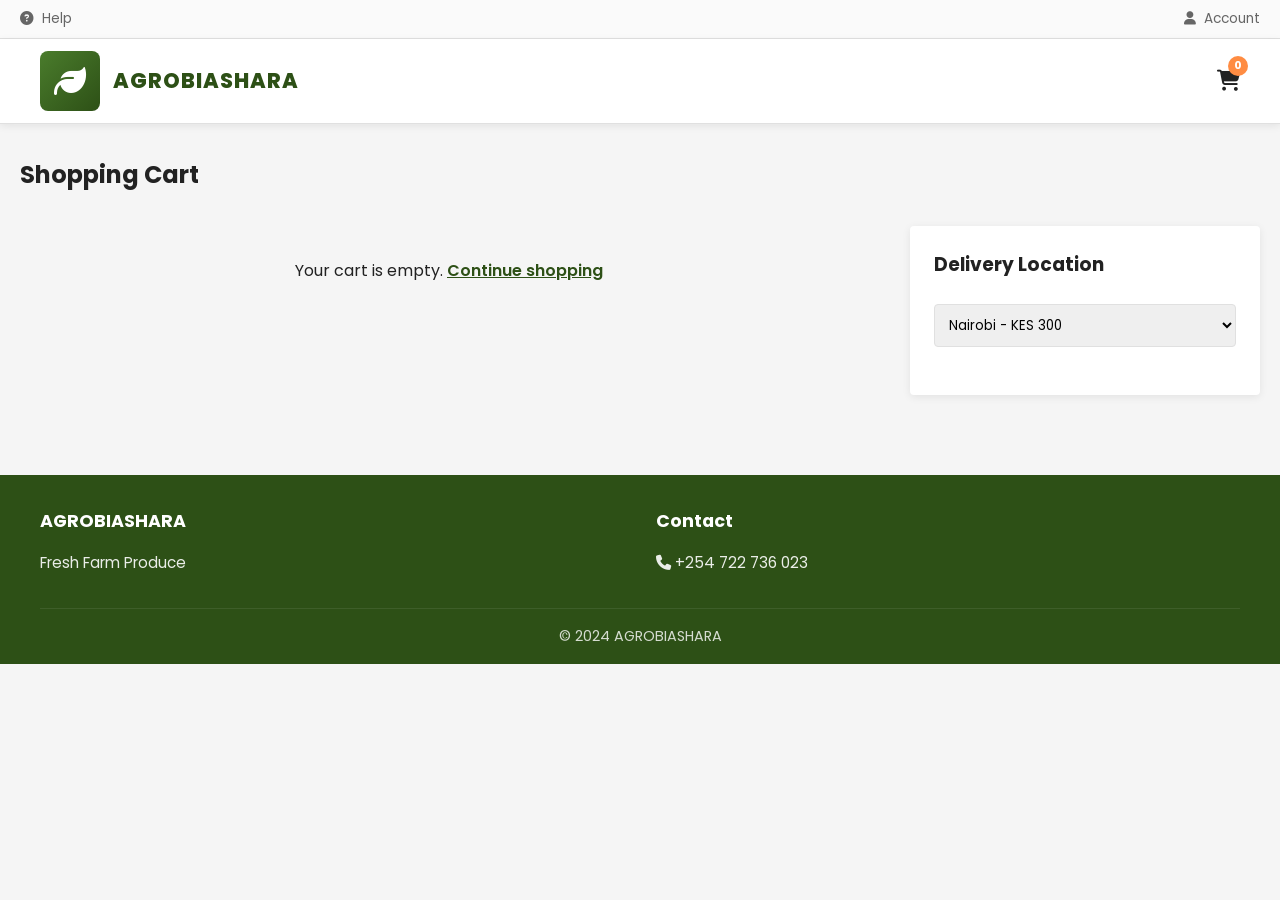
==== pages/cart.html @ bb89e8c7 "first commit" ====
<!DOCTYPE html>
<html lang="en">
<head>
    <meta charset="UTF-8">
    <meta name="viewport" content="width=device-width, initial-scale=1.0">
    <title>Cart - AGROBIASHARA</title>
    <link rel="stylesheet" href="../css/style.css">
    <link rel="stylesheet" href="https://cdnjs.cloudflare.com/ajax/libs/font-awesome/6.4.0/css/all.min.css">
    <link href="https://fonts.googleapis.com/css2?family=Poppins:wght@300;400;500;600;700;800&display=swap" rel="stylesheet">
</head>
<body>
    <!-- Top Navigation -->
    <div class="top-nav">
        <div class="container-fluid">
            <div class="nav-left">
                <a href="#help" class="nav-link"><i class="fas fa-question-circle"></i> Help</a>
            </div>
            <div class="nav-right">
                <a href="login.html" class="nav-link"><i class="fas fa-user"></i> Account</a>
            </div>
        </div>
    </div>

    <!-- Main Header -->
    <header class="main-header">
        <div class="container-fluid">
            <div class="header-content">
                <!-- [img src="../images/logo.png" alt="AGROBIASHARA Logo" style="width:60px; height:60px; border-radius:8px;"] -->
                <a href="../index.html" class="logo">
                    <div class="logo-placeholder">
                        <i class="fas fa-leaf"></i>
                    </div>
                    <span class="logo-text">AGROBIASHARA</span>
                </a>
                <div style="flex: 1;"></div>
                <div class="header-right">
                    <a href="cart.html" class="header-icon" title="Shopping Cart">
                        <i class="fas fa-shopping-cart"></i>
                        <span class="cart-badge" id="cartBadge">0</span>
                    </a>
                </div>
            </div>
        </div>
    </header>

    <!-- Cart Content -->
    <section style="padding: 2rem 20px; max-width: 1400px; margin: 0 auto;">
        <h1 style="margin-bottom: 2rem;">Shopping Cart</h1>
        
        <div style="display: grid; grid-template-columns: 1fr 350px; gap: 2rem;">
            <div id="cartItems">
                <!-- Cart items loaded by JavaScript -->
            </div>

            <div>
                <div style="background: white; padding: 1.5rem; border-radius: 4px; box-shadow: var(--shadow);">
                    <h3 style="margin-bottom: 1.5rem;">Delivery Location</h3>
                    <select id="deliveryLocation" onchange="loadCart()" style="width: 100%; padding: 10px; border: 1px solid var(--border-color); border-radius: 4px; margin-bottom: 1.5rem; font-family: 'Poppins', sans-serif;" title="Select delivery location">
                        <option value="Nairobi">Nairobi - KES 300</option>
                        <option value="Kiambu">Kiambu - KES 400</option>
                        <option value="Nakuru">Nakuru - KES 600</option>
                        <option value="Kisumu">Kisumu - KES 800</option>
                        <option value="Mombasa">Mombasa - KES 900</option>
                        <option value="Kericho">Kericho - KES 700</option>
                        <option value="Eldoret">Eldoret - KES 750</option>
                        <option value="Machakos">Machakos - KES 500</option>
                        <option value="Nyeri">Nyeri - KES 550</option>
                        <option value="Thika">Thika - KES 350</option>
                        <option value="Naivasha">Naivasha - KES 550</option>
                        <option value="Meru">Meru - KES 850</option>
                        <option value="Kakamega">Kakamega - KES 900</option>
                        <option value="Other">Other - KES 1000</option>
                    </select>

                    <div id="cartSummary">
                        <!-- Summary loaded by JavaScript -->
                    </div>
                </div>
            </div>
        </div>
    </section>

    <!-- Footer -->
    <footer class="footer">
        <div class="container-fluid">
            <div class="footer-content">
                <div class="footer-section">
                    <h4>AGROBIASHARA</h4>
                    <p>Fresh Farm Produce</p>
                </div>
                <div class="footer-section">
                    <h4>Contact</h4>
                    <p><i class="fas fa-phone"></i> +254 722 736 023</p>
                </div>
            </div>
            <div class="footer-bottom">
                <p>&copy; 2024 AGROBIASHARA</p>
            </div>
        </div>
    </footer>

    <script src="../js/main.js"></script>
</body>
</html>
---- css/style.css ----
/* ===== CSS VARIABLES ===== */
:root {
    --primary-green: #2d5016;
    --secondary-green: #4a7c2c;
    --accent-orange: #ff8c42;
    --accent-yellow: #ffd700;
    --dark-text: #222;
    --light-text: #666;
    --border-color: #e0e0e0;
    --shadow: 0 2px 8px rgba(0,0,0,0.08);
    --shadow-lg: 0 4px 16px rgba(0,0,0,0.15);
}

/* ===== GLOBAL STYLES ===== */
* {
    margin: 0;
    padding: 0;
    box-sizing: border-box;
}

html {
    scroll-behavior: smooth;
}

body {
    font-family: 'Poppins', sans-serif;
    color: var(--dark-text);
    line-height: 1.6;
    background: #f5f5f5;
}

.container-fluid {
    max-width: 100%;
    padding: 0 20px;
    margin: 0 auto;
}

/* ===== TOP NAVIGATION ===== */
.top-nav {
    background: #fafafa;
    border-bottom: 1px solid var(--border-color);
    padding: 8px 0;
    font-size: 0.85rem;
}

.top-nav .container-fluid {
    display: flex;
    justify-content: space-between;
    align-items: center;
    max-width: 1400px;
    margin: 0 auto;
}

.nav-left, .nav-right {
    display: flex;
    gap: 2rem;
}

.nav-link {
    color: var(--light-text);
    text-decoration: none;
    transition: color 0.3s;
    display: flex;
    align-items: center;
    gap: 0.5rem;
    cursor: pointer;
}

.nav-link:hover {
    color: var(--primary-green);
}

/* ===== MAIN HEADER ===== */
.main-header {
    background: white;
    border-bottom: 1px solid var(--border-color);
    padding: 12px 0;
    position: sticky;
    top: 0;
    z-index: 100;
    box-shadow: var(--shadow);
}

.header-content {
    display: flex;
    align-items: center;
    gap: 2rem;
    max-width: 1400px;
    margin: 0 auto;
    padding: 0 20px;
}

/* Logo */
.logo {
    display: flex;
    align-items: center;
    gap: 0.8rem;
    flex-shrink: 0;
    text-decoration: none;
    color: var(--primary-green);
    font-weight: 800;
    font-size: 1.3rem;
}

.logo-placeholder {
    width: 60px;
    height: 60px;
    background: linear-gradient(135deg, var(--secondary-green), var(--primary-green));
    border-radius: 8px;
    display: flex;
    align-items: center;
    justify-content: center;
    font-size: 2rem;
    color: white;
}

.logo-text {
    letter-spacing: 1px;
}

/* Search Bar */
.search-bar {
    flex: 1;
    display: flex;
    background: #f5f5f5;
    border-radius: 4px;
    overflow: hidden;
    border: 1px solid var(--border-color);
}

.search-bar input {
    flex: 1;
    border: none;
    background: transparent;
    padding: 10px 15px;
    font-family: 'Poppins', sans-serif;
    font-size: 0.95rem;
    outline: none;
}

.search-bar input::placeholder {
    color: #999;
}

.search-btn {
    background: var(--primary-green);
    color: white;
    border: none;
    padding: 10px 20px;
    cursor: pointer;
    transition: background 0.3s;
    font-weight: 600;
}

.search-btn:hover {
    background: var(--secondary-green);
}

/* Header Right */
.header-right {
    display: flex;
    gap: 1.5rem;
    align-items: center;
}

.header-icon {
    color: var(--dark-text);
    font-size: 1.3rem;
    position: relative;
    text-decoration: none;
    transition: color 0.3s;
    cursor: pointer;
}

.header-icon:hover {
    color: var(--primary-green);
}

.cart-badge {
    position: absolute;
    top: -8px;
    right: -8px;
    background: var(--accent-orange);
    color: white;
    border-radius: 50%;
    width: 20px;
    height: 20px;
    display: flex;
    align-items: center;
    justify-content: center;
    font-size: 0.7rem;
    font-weight: bold;
}

/* ===== HERO BANNER ===== */
.hero-banner {
    background: linear-gradient(135deg, rgba(45,80,22,0.7) 0%, rgba(74,124,44,0.7) 100%), #4a7c2c;
    background-size: cover;
    background-position: center;
    color: white;
    padding: 80px 20px;
    text-align: center;
    margin-bottom: 2rem;
    min-height: 400px;
    display: flex;
    align-items: center;
    justify-content: center;
    /* DIRECTIVE: Set background-image: url('images/hero-banner.jpg') to use custom image */
}

.banner-content h1 {
    font-size: 2.5rem;
    margin-bottom: 0.5rem;
    font-weight: 800;
}

.banner-content p {
    font-size: 1.2rem;
    margin-bottom: 2rem;
    opacity: 0.9;
}

.btn-shop-now {
    display: inline-block;
    background: var(--accent-orange);
    color: white;
    padding: 15px 50px;
    border-radius: 4px;
    text-decoration: none;
    font-weight: 700;
    font-size: 1.1rem;
    transition: all 0.3s;
    border: none;
    cursor: pointer;
}

.btn-shop-now:hover {
    background: #ff7a2a;
    transform: translateY(-2px);
    box-shadow: var(--shadow-lg);
}

/* ===== CATEGORIES ===== */
.categories {
    background: white;
    border-bottom: 1px solid var(--border-color);
    padding: 0;
    margin-bottom: 2rem;
}

.categories-scroll {
    display: flex;
    gap: 0;
    overflow-x: auto;
    padding: 0;
    max-width: 1400px;
    margin: 0 auto;
}

.category-item {
    flex-shrink: 0;
    padding: 15px 20px;
    text-align: center;
    cursor: pointer;
    border-bottom: 3px solid transparent;
    transition: all 0.3s;
    min-width: 100px;
    border-right: 1px solid var(--border-color);
}

.category-item:hover {
    background: #f9f9f9;
    border-bottom-color: var(--primary-green);
}

.category-item.active {
    background: #f0f7f0;
    border-bottom-color: var(--primary-green);
    color: var(--primary-green);
}

.category-icon {
    font-size: 1.5rem;
    margin-bottom: 0.5rem;
    color: var(--secondary-green);
}

.category-item span {
    display: block;
    font-size: 0.85rem;
    font-weight: 600;
}

/* ===== FEATURED SECTION ===== */
.featured-section,
.flash-sale {
    background: white;
    padding: 2rem 20px;
    margin-bottom: 2rem;
    max-width: 1400px;
    margin-left: auto;
    margin-right: auto;
}

.section-header {
    display: flex;
    justify-content: space-between;
    align-items: center;
    margin-bottom: 1.5rem;
}

.section-header h2 {
    font-size: 1.5rem;
    color: var(--dark-text);
}

.view-all {
    color: var(--primary-green);
    text-decoration: none;
    font-weight: 600;
    transition: color 0.3s;
    cursor: pointer;
}

.view-all:hover {
    color: var(--secondary-green);
}

/* ===== PRODUCTS CONTAINER ===== */
.products-container {
    display: grid;
    grid-template-columns: repeat(auto-fill, minmax(180px, 1fr));
    gap: 1.5rem;
}

.product-card {
    background: white;
    border-radius: 4px;
    overflow: hidden;
    box-shadow: var(--shadow);
    transition: all 0.3s;
    cursor: pointer;
    border: 1px solid var(--border-color);
}

.product-card:hover {
    box-shadow: var(--shadow-lg);
    transform: translateY(-3px);
}

.product-image {
    width: 100%;
    height: 180px;
    background: linear-gradient(135deg, var(--secondary-green), var(--primary-green));
    display: flex;
    align-items: center;
    justify-content: center;
    font-size: 80px;
    color: rgba(255,255,255,0.2);
    position: relative;
    overflow: hidden;
    /* [img src="images/product-{id}.jpg" alt="Product" style="width:100%; height:100%; object-fit:cover;"] */
}

.product-image img {
    width: 100%;
    height: 100%;
    object-fit: cover;
}

.product-badge {
    position: absolute;
    top: 10px;
    right: 10px;
    background: var(--accent-orange);
    color: white;
    padding: 4px 8px;
    border-radius: 4px;
    font-size: 0.75rem;
    font-weight: bold;
}

.product-info {
    padding: 1rem;
}

.product-name {
    font-weight: 600;
    color: var(--dark-text);
    margin-bottom: 0.5rem;
    font-size: 0.95rem;
    line-height: 1.3;
    min-height: 2.6rem;
}

.product-rating {
    color: var(--accent-yellow);
    font-size: 0.8rem;
    margin-bottom: 0.5rem;
}

.product-price {
    font-size: 1.2rem;
    color: var(--primary-green);
    font-weight: 700;
    margin-bottom: 0.5rem;
}

.product-original-price {
    font-size: 0.85rem;
    color: #999;
    text-decoration: line-through;
    margin-right: 0.5rem;
}

.product-discount {
    font-size: 0.85rem;
    color: var(--accent-orange);
    font-weight: 600;
}

.product-farmer {
    font-size: 0.8rem;
    color: var(--light-text);
    margin-bottom: 1rem;
}

.add-to-cart-btn {
    width: 100%;
    padding: 10px;
    background: var(--secondary-green);
    color: white;
    border: none;
    border-radius: 4px;
    cursor: pointer;
    font-weight: 600;
    transition: background 0.3s;
    font-size: 0.9rem;
}

.add-to-cart-btn:hover {
    background: var(--primary-green);
}

/* ===== FLASH SALE ===== */
.flash-sale {
    background: linear-gradient(135deg, rgba(255,140,66,0.05) 0%, rgba(255,215,0,0.05) 100%);
}

.flash-sale .section-header h2 {
    color: var(--accent-orange);
}

/* ===== FOOTER ===== */
.footer {
    background: var(--primary-green);
    color: white;
    padding: 2rem 20px 1rem;
    margin-top: 3rem;
}

.footer-content {
    display: grid;
    grid-template-columns: repeat(auto-fit, minmax(250px, 1fr));
    gap: 2rem;
    max-width: 1400px;
    margin: 0 auto;
    margin-bottom: 1.5rem;
}

.footer-section h4 {
    margin-bottom: 1rem;
    font-size: 1.1rem;
}

.footer-section p {
    margin-bottom: 0.5rem;
    opacity: 0.9;
    font-size: 0.95rem;
}

.footer-bottom {
    text-align: center;
    padding-top: 1rem;
    border-top: 1px solid rgba(255,255,255,0.1);
    opacity: 0.8;
    font-size: 0.9rem;
    max-width: 1400px;
    margin: 0 auto;
}

/* ===== FORM STYLES ===== */
.form-container {
    max-width: 500px;
    margin: 40px auto;
    padding: 2rem;
    background: white;
    border-radius: 4px;
    box-shadow: var(--shadow);
}

.form-group {
    margin-bottom: 1.5rem;
}

.form-group label {
    display: block;
    margin-bottom: 0.5rem;
    color: var(--dark-text);
    font-weight: 600;
    font-size: 0.95rem;
}

.form-group input,
.form-group select,
.form-group textarea {
    width: 100%;
    padding: 12px;
    border: 1px solid var(--border-color);
    border-radius: 4px;
    font-family: 'Poppins', sans-serif;
    font-size: 1rem;
}

.form-group input:focus,
.form-group select:focus,
.form-group textarea:focus {
    outline: none;
    border-color: var(--primary-green);
    box-shadow: 0 0 0 3px rgba(45,80,22,0.1);
}

.form-submit {
    width: 100%;
    padding: 12px;
    background: var(--primary-green);
    color: white;
    border: none;
    border-radius: 4px;
    font-weight: 600;
    cursor: pointer;
    font-size: 1rem;
    transition: background 0.3s;
}

.form-submit:hover {
    background: var(--secondary-green);
}

/* ===== CART TABLE ===== */
.cart-table {
    width: 100%;
    border-collapse: collapse;
    background: white;
    border-radius: 4px;
    overflow: hidden;
    box-shadow: var(--shadow);
}

.cart-table th {
    background: var(--primary-green);
    color: white;
    padding: 1rem;
    text-align: left;
    font-weight: 600;
}

.cart-table td {
    padding: 1rem;
    border-bottom: 1px solid var(--border-color);
}

.cart-table tr:hover {
    background: #f9f9f9;
}

.quantity-input {
    width: 60px;
    padding: 8px;
    border: 1px solid var(--border-color);
    border-radius: 4px;
}

.remove-btn {
    background: #ff6b6b;
    color: white;
    border: none;
    padding: 8px 12px;
    border-radius: 4px;
    cursor: pointer;
    transition: background 0.3s;
}

.remove-btn:hover {
    background: #ff5252;
}

.cart-summary {
    background: white;
    padding: 1.5rem;
    border-radius: 4px;
    box-shadow: var(--shadow);
}

.summary-item {
    display: flex;
    justify-content: space-between;
    margin-bottom: 1rem;
    padding-bottom: 1rem;
    border-bottom: 1px solid var(--border-color);
}

.summary-item.total {
    font-weight: 700;
    font-size: 1.2rem;
    color: var(--primary-green);
    border-bottom: none;
}

/* ===== ALERTS ===== */
.alert {
    padding: 1rem;
    border-radius: 4px;
    margin-bottom: 1rem;
}

.alert-success {
    background: #d4edda;
    color: #155724;
    border: 1px solid #c3e6cb;
}

.alert-error {
    background: #f8d7da;
    color: #721c24;
    border: 1px solid #f5c6cb;
}

/* ===== RESPONSIVE ===== */
@media (max-width: 768px) {
    .header-content {
        flex-wrap: wrap;
        gap: 1rem;
    }

    .logo {
        order: 1;
    }

    .search-bar {
        order: 3;
        flex-basis: 100%;
    }

    .header-right {
        order: 2;
    }

    .banner-content h1 {
        font-size: 1.8rem;
    }

    .products-container {
        grid-template-columns: repeat(auto-fill, minmax(150px, 1fr));
        gap: 1rem;
    }

    .nav-left, .nav-right {
        gap: 1rem;
        font-size: 0.75rem;
    }

    .section-header {
        flex-direction: column;
        align-items: flex-start;
        gap: 1rem;
    }
}

@media (max-width: 480px) {
    .top-nav {
        display: none;
    }

    .header-content {
        padding: 0 10px;
    }

    .logo-placeholder {
        width: 45px;
        height: 45px;
        font-size: 1.5rem;
    }

    .search-bar input {
        font-size: 0.85rem;
    }

    .banner-content h1 {
        font-size: 1.5rem;
    }

    .products-container {
        grid-template-columns: repeat(2, 1fr);
        gap: 0.8rem;
    }

    .product-image {
        height: 140px;
        font-size: 60px;
    }

    .product-name {
        font-size: 0.85rem;
    }

    .product-price {
        font-size: 1rem;
    }
}
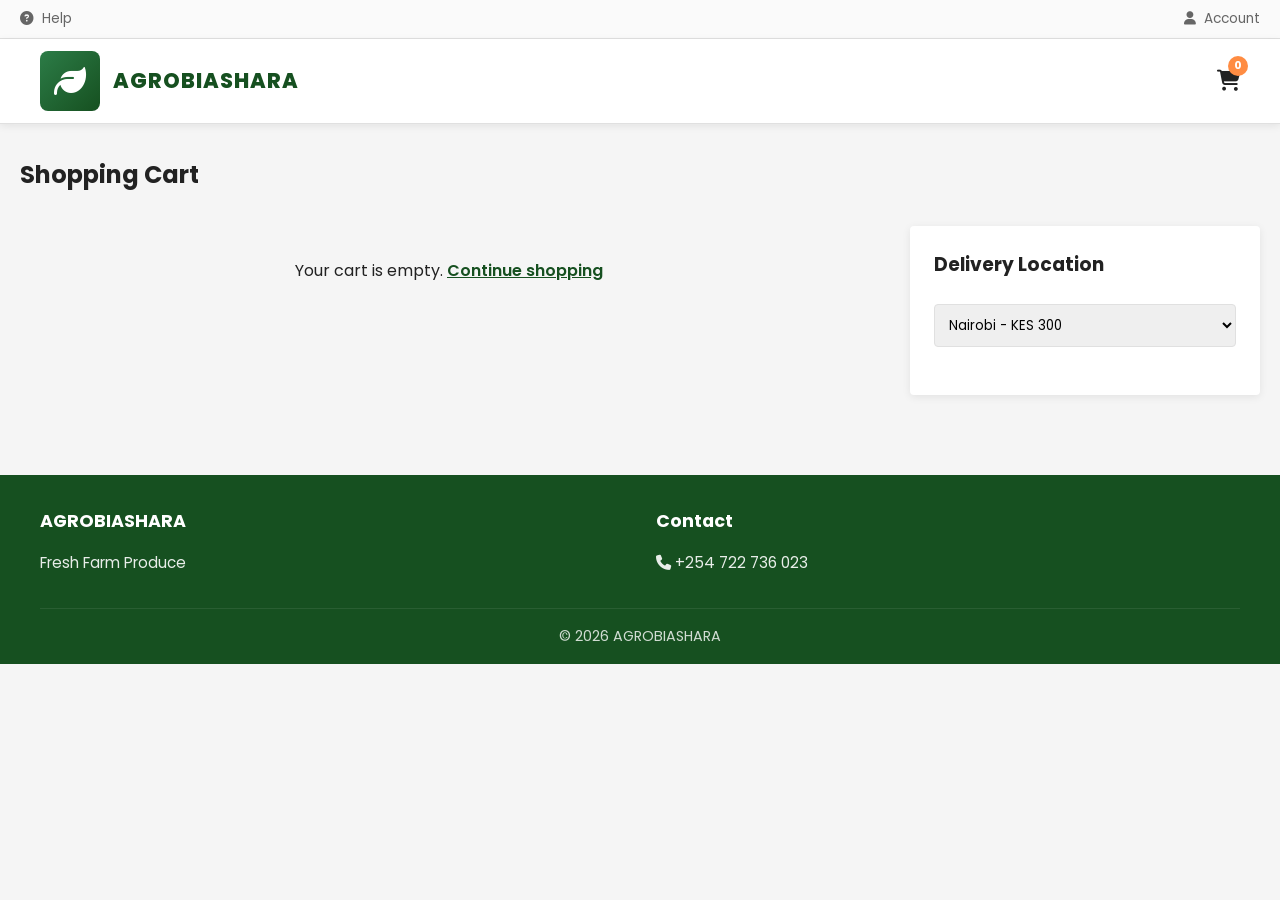
==== commit 19f510ab: "added images" ====
--- a/pages/cart.html
+++ b/pages/cart.html
@@ -94,7 +94,7 @@
                 </div>
             </div>
             <div class="footer-bottom">
-                <p>&copy; 2024 AGROBIASHARA</p>
+                <p>&copy; 2026 AGROBIASHARA</p>
             </div>
         </div>
     </footer>
--- a/css/style.css
+++ b/css/style.css
@@ -1,7 +1,7 @@
 /* ===== CSS VARIABLES ===== */
 :root {
-    --primary-green: #2d5016;
-    --secondary-green: #4a7c2c;
+    --primary-green: #165020;
+    --secondary-green: #2c7c47;
     --accent-orange: #ff8c42;
     --accent-yellow: #ffd700;
     --dark-text: #222;
@@ -194,7 +194,7 @@
 
 /* ===== HERO BANNER ===== */
 .hero-banner {
-    background: linear-gradient(135deg, rgba(45,80,22,0.7) 0%, rgba(74,124,44,0.7) 100%), #4a7c2c;
+    background: linear-gradient(135deg, rgba(22, 80, 28, 0.7) 0%, rgba(74,124,44,0.7) 100%), #4a7c2c;
     background-size: cover;
     background-position: center;
     color: white;
